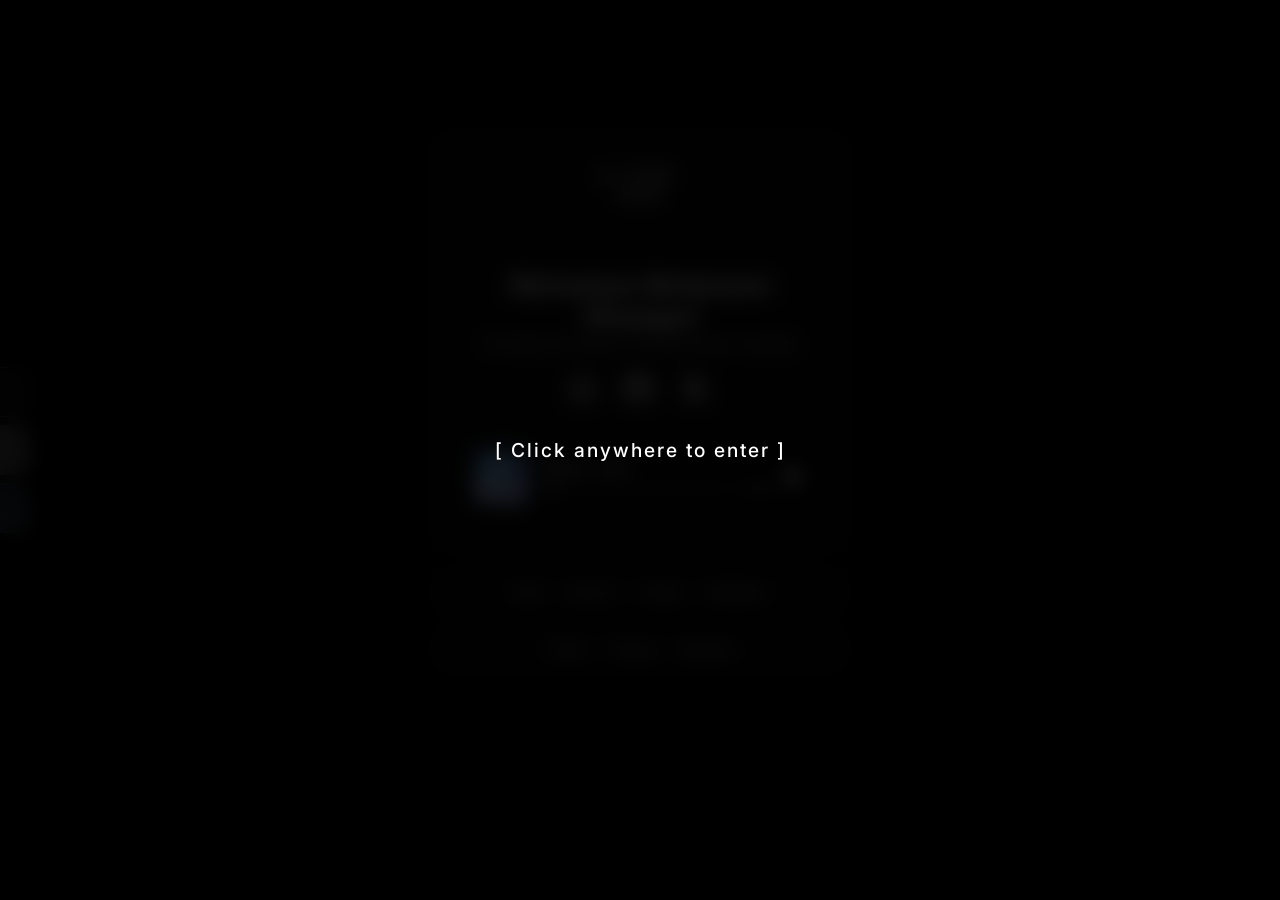
==== protfolio/index.html @ 28dd9b3a "first commit" ====
<!DOCTYPE html>
<html lang="en">

<!-- Mirrored from 0itayra0.github.io/ by HTTrack Website Copier/3.x [XR&CO'2014], Wed, 22 Jul 2026 09:35:37 GMT -->
<!-- Added by HTTrack --><meta http-equiv="content-type" content="text/html;charset=utf-8" /><!-- /Added by HTTrack -->
<head>
    <meta charset="UTF-8">
    <meta name="viewport" content="width=device-width, initial-scale=1.0">
    <title>Akinsanya Akinjuwon Olusegun | Profile</title>
    <link rel="stylesheet" href="style.css">
    <link rel="stylesheet" href="https://cdnjs.cloudflare.com/ajax/libs/font-awesome/6.5.1/css/all.min.css">
    <link rel="stylesheet" href="../cdnjs.cloudflare.com/ajax/libs/font-awesome/6.4.0/css/all.min.css">
</head>
<body>
    <div id="enter-overlay">
        <p>[ Click anywhere to enter ]</p>
    </div>

    <div class="video-container">
        <video autoplay loop muted playsinline id="bg-video">
            <source src="themes/default/background-loop.mp4" type="video/mp4">
        </video>
    </div>

    <div class="theme-drawer">
        <div class="theme-file" onclick="changeTheme('placeholder')">
            <div class="theme-bg" style="background-image: url('themes/placeholder/cyber-cover.html');"></div>
            <span>Placeholder</span>
        </div>
        <div class="theme-file" onclick="changeTheme('chill')">
            <div class="theme-bg" style="background-image: url('themes/chill/chill-cover.webp');"></div>
            <span>Chill Vibes</span>
        </div>
        <div class="theme-file" onclick="changeTheme('default')">
            <div class="theme-bg" style="background-image: url('themes/default/song-cover.webp');"></div>
            <span>Default</span>
        </div>
    </div>
    
    <div class="container">
        
        <div id="home" class="view-section">
            <div class="glass-card">
                <div class="profile-header">
                    <div class="avatar-container">
                        <img src="my-pfp.gif" alt="Profile Avatar" class="avatar">
                    </div>
                    <h1 class="username">Akinsanya Akinjuwon Olusegun</h1>
                    <p class="role">Full-Stack Developer | Bot Developer | Scripter</p>
                </div>

                <div class="social-links">
                    <a href="https://wa.me/2347040189367" target="_blank" class="social-icon" title="WhatsApp"><i class="fa-brands fa-whatsapp"></i></a>
                    <a href="https://github.com/jaylurd" target="_blank" class="social-icon" title="GitHub"><i class="fa-brands fa-github"></i></a>
                    <a href="https://x.com/Akinjuwon71" target="_blank" class="social-icon" title="X"><svg xmlns="http://www.w3.org/2000/svg" width="1em" height="1em" viewBox="0 0 512 512" fill="currentColor" style="vertical-align: -0.125em;"><path d="M389.2 48h70.6L305.6 224.2 487 464H345L233.7 318.6 106.5 464H35.8L200.7 275.5 26.8 48H172.4L272.9 180.9 389.2 48zM364.4 421.8h39.1L151.1 88h-42L364.4 421.8z"/></svg></a>
                </div>

                <div class="audio-player">
                    <img src="themes/default/song-cover.webp" alt="Cover" class="song-cover">
                    <div class="song-info">
                        <span class="song-title">Wizkid - Slow</span>
                        <div class="progress-container">
                            <span class="time current-time">0:00</span>
                            <div class="progress-bar" id="progress-container">
                                <div class="progress" id="progress"></div>
                            </div>
                            <span class="time total-time">2:14</span>
                        </div>
                    </div>
                    <div class="controls">
                        <button id="play-btn"><i class="fa-solid fa-play"></i></button>
                    </div>
                    <audio id="bg-audio" src="themes/default/Wizkid-Slow-(HitDownloadz.com) (4).mp3" loop></audio>
                </div> 
            </div> 

            <div class="legal-card" style="margin-top: 15px;">
                <a href="#bots">Bots</a>
                <a href="#servers">Servers</a>
                <a href="#scripts">Scripts</a>
                <a href="#web">Websites</a>
            </div>

            <div class="legal-card" style="margin-top: 10px;">
                <a href="#terms">Terms</a>
                <a href="#privacy">Privacy</a>
                <a href="#refund">Refunds</a>
            </div>
        </div>

        <div id="bots" class="view-section hidden">
            <div class="glass-page">
                <a href="#home" class="back-btn"><i class="fa-solid fa-arrow-left"></i> Back to Profile</a>
                
                <h1>✦ ﹕ BOT DEVELOPMENT 𓂃 ⊹</h1>
                <p>Current Status: [OPEN]<br>Payment Methods: [Visa / MasterCard / USDT]</p>

                <h3>1. ✦ ﹕ Basic Bots ($10 - $20)</h3>
                <p>Perfect for simple server utilities or fun commands.</p>
                <ul>
                    <li><strong>Features:</strong> Simple text commands, automated replies, basic moderation.</li>
                    <li><strong>Database:</strong> None or Simple JSON</li>
                    <li><strong>Delivery Time:</strong> 1-3 Days.</li>
                    <li><strong>Source Code:</strong> Included.</li>
                </ul>

                <h3>2. ✦ ﹕ Advanced ($25 - $50)</h3>
                <p>Bots that need to remember things or interact with other systems.</p>
                <ul>
                    <li><strong>Features:</strong> Economy systems, leveling/XP systems, ticket systems.</li>
                    <li><strong>Database:</strong> JSON or MongoDB.</li>
                    <li><strong>Delivery Time:</strong> 3-7 Days.</li>
                    <li><strong>Source Code:</strong> Included.</li>
                </ul>

                <h3>3. ✦ ﹕ Complex / API Integrations (Starts at $75+)</h3>
                <p>Custom tools that connect Discord to the outside world.</p>
                <ul>
                    <li><strong>Features:</strong> Complex verification, API fetching, or large projects.</li>
                    <li><strong>Database:</strong> MongoDB.</li>
                    <li><strong>Delivery Time:</strong> 1-2 Weeks.</li>
                    <li><strong>Source Code:</strong> Negotiable.</li>
                </ul>
            </div>
        </div>

        <div id="servers" class="view-section hidden">
            <div class="glass-page">
                <a href="#home" class="back-btn"><i class="fa-solid fa-arrow-left"></i> Back to Profile</a>
                
                <h1>✦ ﹕ SERVER BUILDING 𓂃 ⊹</h1>
                <p>Current Status: [OPEN]<br>Payment Methods: [Visa / MasterCard / USDT]</p>

                <h3>Basic $10 – $20</h3>
                <ul>
                    <li>Basic channel setup (Chats, Voices, Announcements, Rules)</li>
                    <li>Simple roles (Admin, Mod, Member)</li>
                    <li>Standard public bots (MEE6, Dyno)</li>
                    <li>General design work</li>
                </ul>

                <h3>Intermediate $25 – $50</h3>
                <ul>
                    <li>Verification System (Captcha/Roblox link/etc.)</li>
                    <li>Auto-moderation setup</li>
                    <li>Custom welcome messages/embeds</li>
                    <li>Notification system (YouTube/Twitch alerts)</li>
                    <li>Leveling/XP systems</li>
                    <li>Basic Graphic Design (server icon, simple banners)</li>
                </ul>

                <h3>Advanced $50 – $80</h3>
                <ul>
                    <li>Complex Permissions (Ticket systems, giveaways)</li>
                    <li>Onboarding Screen</li>
                    <li>Professional Graphic Design</li>
                    <li>Economy systems (Shop, currency)</li>
                    <li>Webhooks (Auto-posting news)</li>
                </ul>

                <h3>Custom $100+</h3>
                <ul>
                    <li>Custom-Coded Bots</li>
                    <li>Full Custom Graphics Kit</li>
                    <li>Integration with external apps</li>
                    <li>Top Security and Moderation systems</li>
                </ul>
            </div>
        </div>

        <div id="scripts" class="view-section hidden">
            <div class="glass-page">
                <a href="#home" class="back-btn"><i class="fa-solid fa-arrow-left"></i> Back to Profile</a>
                
                <h1>✦ ﹕ SCRIPTING RATES 𓂃 ⊹</h1>
                <p>Current Status: [OPEN]<br>Payment Methods: [Visa / MasterCard / USDT]</p>

                <h3>1. ✦ ﹕ Simple Assets / UI ($10 - $25)</h3>
                <p>Small, standalone scripts that add polish to your game.</p>
                <ul>
                    <li><strong>Examples:</strong> Minor UI, working doors, simple tools, kill bricks.</li>
                    <li><strong>Complexity:</strong> Minimal logic, no datastores.</li>
                    <li><strong>Delivery Time:</strong> 1-2 Days.</li>
                </ul>

                <h3>2. ✦ ﹕ Game Systems ($30 - $60)</h3>
                <p>Core mechanics that drive gameplay.</p>
                <ul>
                    <li><strong>Examples:</strong> Round system, shop system, inventory system, tycoon droppers.</li>
                    <li><strong>Complexity:</strong> Uses DataStores, RemoteEvents.</li>
                    <li><strong>Delivery Time:</strong> 3-5 Days.</li>
                </ul>

                <h3>3. ✦ ﹕ Complex / Full Frameworks (Starts at $80+)</h3>
                <p>Heavy coding for advanced mechanics.</p>
                <ul>
                    <li><strong>Examples:</strong> Custom combat systems, realistic physics, complex vehicles.</li>
                    <li><strong>Complexity:</strong> Modular code, heavy math/CFrame usage.</li>
                    <li><strong>Delivery Time:</strong> 1-2 Weeks.</li>
                </ul>
            </div>
        </div>

        <div id="web" class="view-section hidden">
            <div class="glass-page">
                <a href="#home" class="back-btn"><i class="fa-solid fa-arrow-left"></i> Back to Profile</a>
                
                <h1>✦ ﹕ WEB DEVELOPMENT 𓂃 ⊹</h1>
                <p>Current Status: [OPEN]<br>Payment Methods: [Visa / MasterCard / USDT]</p>

                <h3>1. ✦ ﹕ Static & Landing Pages ($20 - $50)</h3>
                <p>Clean, responsive, and fast websites.</p>
                <ul>
                    <li><strong>Features:</strong> Custom UI/UX, animations, basic contact forms.</li>
                    <li><strong>Tech Stack:</strong> HTML, CSS, Vanilla JS or Node.</li>
                    <li><strong>Delivery Time:</strong> 2-4 Days.</li>
                </ul>

                <h3>2. ✦ ﹕ Dynamic Web Apps ($60 - $90)</h3>
                <p>Interactive websites with state management and API connections.</p>
                <ul>
                    <li><strong>Features:</strong> Multi-page routing, fetching live data, custom search/filtering.</li>
                    <li><strong>Tech Stack:</strong> React, Vite, Node.js.</li>
                    <li><strong>Delivery Time:</strong> 1-2 Weeks.</li>
                </ul>

                <h3>3. ✦ ﹕ Full-Stack / CRM Systems (Starts at $120+)</h3>
                <p>Complete back-office tools, catalogs, or admin dashboards.</p>
                <ul>
                    <li><strong>Features:</strong> Secure admin panels, stock tracking, user authentication, databases.</li>
                    <li><strong>Tech Stack:</strong> React, Vite, Node.js, MongoDB.</li>
                    <li><strong>Delivery Time:</strong> 2-4 Weeks.</li>
                </ul>
            </div>
        </div>

        <div id="terms" class="view-section hidden">
            <div class="glass-page">
                <a href="#home" class="back-btn"><i class="fa-solid fa-arrow-left"></i> Back to Profile</a>
                
                <h1>✦ ﹕ TERMS OF SERVICE 𓂃 ⊹</h1>
                <p>Please read the following terms carefully before using or purchasing my services. By purchasing my services, you confirm that you are at least 13 years of age (or the minimum age required by Discord/Roblox in your country) and have the permission of a parent or guardian if you are under 18.</p>
        
                <h2>1. ✦ ﹕ Usage Agreement</h2>
                <p>By using my bots, purchasing custom instances, or commissioning setups, you agree to:</p>
                <ul>
                    <li>Not attempt to exploit, crash, or abuse any APIs or systems provided.</li>
                    <li>Not use the services for illegal activities, raiding, hate speech, or to violate Discord's or Roblox's Terms of Service.</li>
                    <li>Provide clear instructions and necessary assets before development/building begins.</li>
                    <li>Report any major bugs directly to me rather than abusing them.</li>
                </ul>
        
                <h2>2. ✦ ﹕ Intellectual Property</h2>
                <p>Regarding usage rights and ownership:</p>
                <ul>
                    <li><strong>Bots & Scripts:</strong> You receive a non-exclusive, non-transferable license to use the bot/script in your specific project. You do not own the source code unless specifically agreed upon and paid for.</li>
                    <li><strong>Servers:</strong> You receive the rights to use the server for your community, but you may not save it as a template to resell.</li>
                    <li><strong>Reselling:</strong> You may not resell or redistribute any bots, scripts, or templates to others.</li>
                    <li><strong>Showcase:</strong> I reserve the right to post screenshots or code snippets of the design/project in my portfolio (sensitive info blurred).</li>
                </ul>
        
                <h2>3. ✦ ﹕ Maintenance & Revisions</h2>
                <ul>
                    <li><strong>Bots & Scripts:</strong> If a bug is found that is my fault, I will fix it for free. I am not responsible for breakages due to external platform updates or your own edits to the source code.</li>
                    <li><strong>Servers:</strong> You are entitled to 2 rounds of minor revisions for free. Major structural changes mid-build require an extra fee.</li>
                </ul>
        
                <h2>4. ✦ ﹕ Termination</h2>
                <ul>
                    <li>I reserve the right to revoke your access, cancel a commission, or blacklist you from my services if you are found violating these terms, scamming, attempting a chargeback, or any other reason at my sole discretion.</li>
                </ul>

                <h2>5. ✦ ﹕ Limitation of Liability</h2>
                <ul>
                    <li>All services, bots, and scripts are provided "as is" without warranty of any kind. I am not liable for any account bans, server damage, data loss, or secondary damages that occur from the use of my services.</li>
                </ul>
            </div>
        </div>

        <div id="privacy" class="view-section hidden">
            <div class="glass-page">
                <a href="#home" class="back-btn"><i class="fa-solid fa-arrow-left"></i> Back to Profile</a>
                
                <h1>✦ ﹕ PRIVACY POLICY 𓂃 ⊹</h1>

                <h2>1. ✦ ﹕ Data Collection</h2>
                <p>To function correctly and provide customized services, my applications (such as custom Discord bots) may store the following information:</p>
                <ul>
                    <li><strong>User Information:</strong> User IDs and usernames to track balances, warnings, or specific permissions within a server.</li>
                    <li><strong>Server Information:</strong> Server IDs to manage unique settings per server instance.</li>
                    <li><strong>Log Data:</strong> Other minor, non-personal information required for standard functionality and error tracking.</li>
                </ul>
        
                <h2>2. ✦ ﹕ Data Usage</h2>
                <p>The collected data is used strictly for the operation, maintenance, and improvement of the provided services. I do not, under any circumstances, sell your data to third parties.</p>
        
                <h2>3. ✦ ﹕ Data Deletion & Wiping</h2>
                <p>If you wish to have your data, or your server's data, entirely wiped from my databases, please contact me directly. <strong>Please note that this action is permanent and non-restorable.</strong></p>

                <h2>4. ✦ ﹕ Third-Party Platforms</h2>
                <p>Because my services operate on third-party platforms (e.g., Discord, Roblox), your data is also subject to their respective Privacy Policies and Terms of Service. I am not responsible for how these platforms process your data.</p>
            </div>
        </div>

        <div id="refund" class="view-section hidden">
            <div class="glass-page">
                <a href="#home" class="back-btn"><i class="fa-solid fa-arrow-left"></i> Back to Profile</a>
                
                <h1>✦ ﹕ REFUND POLICY 𓂃 ⊹</h1>

                <h2>1. ✦ ﹕ General Payment Terms</h2>
                <ul>
                    <li>All completed commissions are final once the service, server, script, or source code is delivered, unless a critical error occurs on my end that cannot be resolved.</li>
                    <li>For all custom commissions (Bots, Servers, Scripts, Websites), a <strong>50% deposit</strong> is required before any work begins.</li>
                    <li>Revoking a payment (chargeback) will result in an immediate and permanent blacklist from all my services.</li>
                </ul>
        
                <h2>2. ✦ ﹕ Cancellations</h2>
                <ul>
                    <li>If you choose to cancel the order after work has started and significant progress has been made, the 50% deposit is <strong>not refunded</strong>.</li>
                    <li>If I am unable to complete the commission for any reason on my end, you will receive a full refund, including the initial deposit.</li>
                </ul>
        
                <h2>3. ✦ ﹕ Delivery & Ownership</h2>
                <ul>
                    <li>Server ownership (or template links) and final source code files are transferred <strong>only after</strong> the full remaining payment is received.</li>
                </ul>
            </div>
        </div>
    <script src="script.js"></script>
</body>

<!-- Mirrored from 0itayra0.github.io/ by HTTrack Website Copier/3.x [XR&CO'2014], Wed, 22 Jul 2026 09:36:48 GMT -->
</html>
---- protfolio/style.css ----
@import url('https://fonts.googleapis.com/css2?family=Inter:wght@400;500;600&amp;display=swap');

* {
    margin: 0;
    padding: 0;
    box-sizing: border-box;
    font-family: 'Inter', sans-serif;
    color: #ffffff;
}

body, html {
    height: 100%;
    overflow: hidden; 
}

/* Fullscreen Background Video */
.video-container {
    position: fixed;
    top: 0;
    left: 0;
    width: 100%;
    height: 100%;
    z-index: -1;
    background-color: #000; 
}

#bg-video {
    width: 100vw;
    height: 100vh;
    object-fit: cover; 
    opacity: 0.8; 
}

/* Center the card and allow page scrolling */
.container {
    display: flex;
    flex-direction: column;
    gap: 20px;
    align-items: center;
    height: 100vh;
    overflow-y: auto; 
    padding: 40px 0;
}

/* Glassmorphism Effect */
.glass-card {
    background: rgba(30, 30, 30, 0.4); 
    backdrop-filter: blur(16px); 
    -webkit-backdrop-filter: blur(16px); 
    border: 1px solid rgba(255, 255, 255, 0.1);
    border-radius: 20px;
    padding: 35px 30px;
    width: 90%;
    max-width: 420px;
    text-align: center;
    box-shadow: 0 8px 32px 0 rgba(0, 0, 0, 0.5);
}

/* Profile Elements */
.avatar-container {
    position: relative;
    width: 90px;
    height: 90px;
    margin: 0 auto 15px auto;
}

.avatar {
    width: 100%;
    height: 100%;
    border-radius: 50%;
    object-fit: cover;
    box-shadow: 0 0 15px rgba(0,0,0,0.5);
}

.avatar-decoration {
    position: absolute;
    top: -15%; 
    left: -15%;
    width: 130%;
    height: 130%;
    pointer-events: none;
}

.username {
    font-size: 1.6rem;
    font-weight: 600;
    letter-spacing: 0.5px;
}

.role {
    font-size: 0.9rem;
    color: #aaaaaa;
    margin-top: 4px;
    margin-bottom: 20px;
}

/* Social Icons */
.social-links {
    margin-bottom: 30px;
}

.social-icon {
    font-size: 1.8rem;
    margin: 0 12px;
    transition: color 0.2s, transform 0.2s;
    text-decoration: none;
}

.social-icon:hover {
    color: #b3b3b3;
    transform: scale(1.1);
}

/* Audio Player */
.audio-player {
    display: flex;
    align-items: center;
    background: rgba(0, 0, 0, 0.4);
    padding: 12px;
    border-radius: 12px;
    gap: 12px;
    border: 1px solid rgba(255, 255, 255, 0.05);
}

.song-cover {
    width: 55px;
    height: 55px;
    border-radius: 8px;
    object-fit: cover;
    flex-shrink: 0;
}

.song-info {
    flex-grow: 1;
    text-align: left;
}

.song-title {
    font-size: 0.85rem;
    font-weight: 500;
    display: block;
    margin-bottom: 6px;
}

.progress-container {
    display: flex;
    align-items: center;
    gap: 8px;
    font-size: 0.7rem;
    color: #888;
}

.progress-bar {
    flex-grow: 1;
    height: 4px;
    background: rgba(255, 255, 255, 0.2);
    border-radius: 2px;
    cursor: pointer;
    position: relative;
}

.progress {
    width: 0%;
    height: 100%;
    background: #ffffff;
    border-radius: 2px;
    transition: width 0.1s linear;
}

.controls button {
    background: none;
    border: none;
    color: #fff;
    font-size: 1.2rem;
    cursor: pointer;
    padding: 5px;
    transition: transform 0.2s;
}

.controls button:hover {
    transform: scale(1.1);
}

/* Entrance Overlay */
#enter-overlay {
    position: fixed;
    top: 0; 
    left: 0; 
    width: 100%; 
    height: 100%;
    background: rgba(0, 0, 0, 0.85);
    backdrop-filter: blur(10px);
    color: white;
    display: flex;
    align-items: center;
    justify-content: center;
    z-index: 9999;
    cursor: pointer;
    font-size: 1.2rem;
    font-weight: 500;
    letter-spacing: 2px;
    transition: opacity 0.5s ease;
}

/* Legal Links - Secondary Glass Card */
.legal-card {
    background: rgba(30, 30, 30, 0.4);
    backdrop-filter: blur(16px);
    -webkit-backdrop-filter: blur(16px);
    border: 1px solid rgba(255, 255, 255, 0.1);
    border-radius: 15px;
    padding: 15px 20px;
    width: 90%;
    max-width: 420px; 
    box-shadow: 0 8px 32px 0 rgba(0, 0, 0, 0.5);
    display: flex;
    justify-content: center;
    gap: 25px; 
}

.legal-card a {
    font-size: 0.8rem;
    font-weight: 500;
    color: #aaaaaa;
    text-decoration: none;
    transition: color 0.2s ease;
}

.legal-card a:hover {
    color: #ffffff;
}

/* Document Page Overrides */
.glass-page {
    background: rgba(30, 30, 30, 0.6); 
    backdrop-filter: blur(20px);
    -webkit-backdrop-filter: blur(20px);
    border: 1px solid rgba(255, 255, 255, 0.1);
    border-radius: 20px;
    padding: 50px 60px;
    width: 90%;
    max-width: 850px; 
    box-shadow: 0 8px 32px 0 rgba(0, 0, 0, 0.5);
    margin: 0 auto;
    text-align: left; 
}

.glass-page h1 {
    font-size: 2rem;
    color: #ffffff;
    text-align: center;
    margin-bottom: 40px;
    letter-spacing: 1px;
}

.glass-page h2 {
    font-size: 1.4rem;
    color: #ffffff;
    margin-top: 40px;
    margin-bottom: 10px;
    border-bottom: 1px solid rgba(255, 255, 255, 0.1);
    padding-bottom: 10px;
}

.glass-page h3 {
    font-size: 1.1rem;
    color: #cccccc;
    margin-top: 25px;
    margin-bottom: 10px;
    font-weight: 500;
}

.glass-page p, .glass-page ul {
    font-size: 0.95rem;
    color: #aaaaaa;
    line-height: 1.7;
    margin-bottom: 15px;
}

.glass-page ul {
    padding-left: 20px;
}

.glass-page li {
    margin-bottom: 8px;
}

/* The Back Button */
.back-btn {
    display: inline-block;
    color: #fff;
    text-decoration: none;
    background: rgba(255, 255, 255, 0.1);
    padding: 10px 20px;
    border-radius: 10px;
    margin-bottom: 30px;
    transition: background 0.2s;
}

.back-btn:hover {
    background: rgba(255, 255, 255, 0.2);
}

/* SPA Routing & Animations */
.view-section {
    width: 100%;
    display: flex;
    flex-direction: column;
    align-items: center;
    animation: fadeIn 0.4s ease-out forwards;
}

#home.view-section {
    justify-content: center;
    min-height: 80vh; 
}

/* This is the magic class that hides the unused tabs */
.hidden {
    display: none !important;
}

@keyframes fadeIn {
    from { opacity: 0; transform: translateY(15px); }
    to { opacity: 1; transform: translateY(0); }
}

/* --- Theme Drawer (Tucked Filing Cabinet) --- */
.theme-drawer {
    position: fixed;
    left: 0px; 
    top: 50%;
    transform: translateY(-50%);
    display: flex;
    flex-direction: column;
    gap: 8px; /* Clean spacing between tabs */
    z-index: 100;
}

.theme-file {
    width: 180px;
    height: 50px;
    background: rgba(20, 20, 20, 0.8); /* Solid dark base so video doesn't bleed through */
    border: 1px solid rgba(255, 255, 255, 0.3); /* Strong, solid border */
    border-left: none; /* Merges perfectly with screen edge */
    border-radius: 0 15px 15px 0; 
    transform: translateX(-150px); /* THE TUCK: Hides 150px off-screen, leaves 30px sliver */
    padding: 0 20px;
    cursor: pointer;
    transition: transform 0.4s cubic-bezier(0.2, 0.8, 0.2, 1); /* Smooth snap */
    box-shadow: 4px 4px 15px rgba(0,0,0,0.5);
    display: flex;
    align-items: center;
    justify-content: center;
    position: relative;
    overflow: hidden; /* Keeps the faint image inside the rounded borders */
}

/* Zero Gap Slide-Out */
.theme-file:hover {
    transform: translateX(0); /* Slides exactly to the edge of the screen */
}

/* The Faint Cover Image Background */
.theme-bg {
    position: absolute;
    top: 0; 
    left: 0; 
    right: 0; 
    bottom: 0;
    background-size: cover;
    background-position: center;
    opacity: 0.25; /* Makes it faint! */
    z-index: 0;
    transition: opacity 0.3s;
}

.theme-file:hover .theme-bg {
    opacity: 0.5; /* Makes the image glow slightly when pulled out */
}

/* Theme Text styling */
.theme-file span {
    position: relative;
    z-index: 1; /* Keeps text above the faint image */
    font-size: 0.9rem;
    font-weight: 600;
    color: #ffffff;
    white-space: nowrap;
    letter-spacing: 0.5px;
    text-shadow: 0 2px 4px rgba(0,0,0,0.8); /* Drop shadow so text is always readable */
}
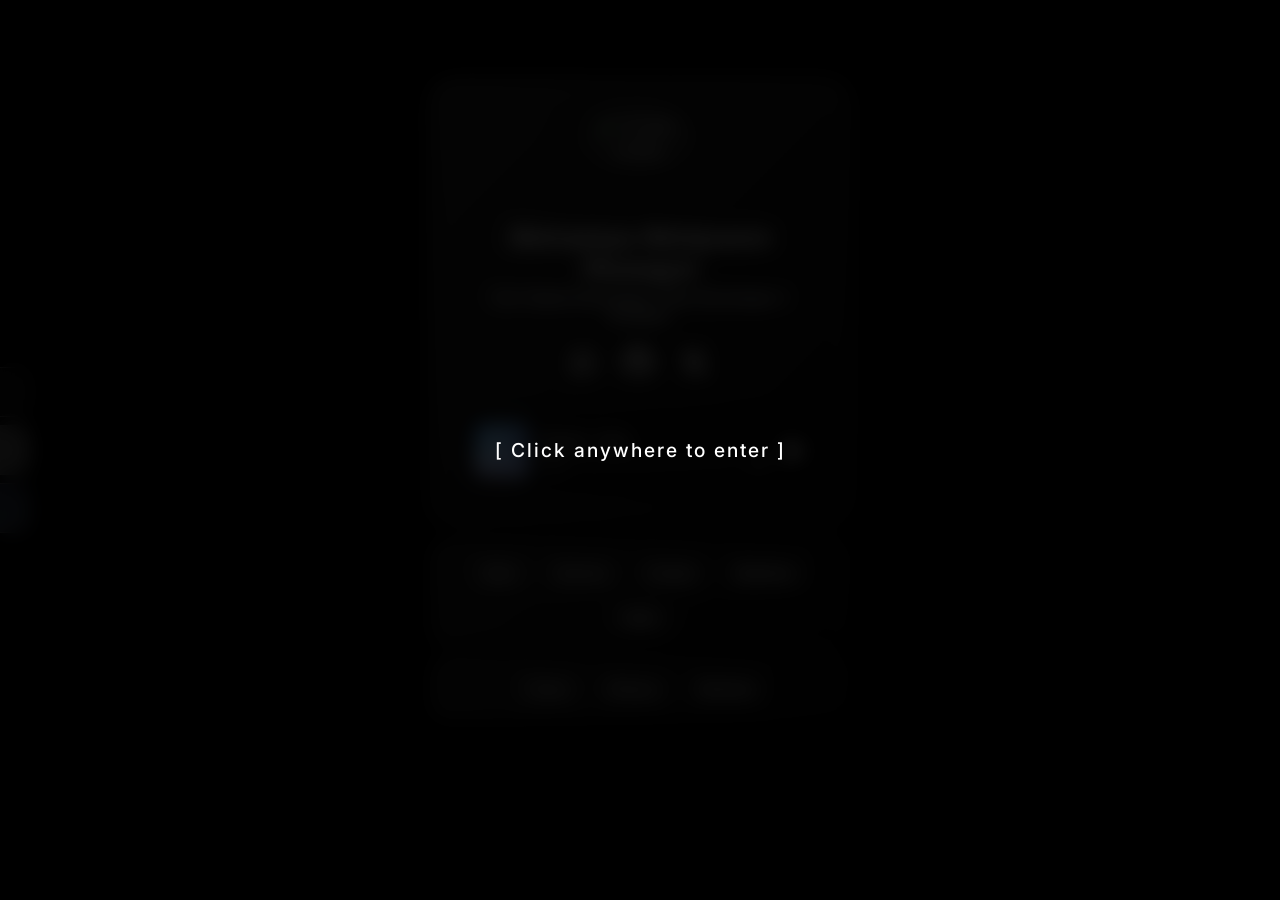
==== commit c1fea86f: "Add Application Development section with all tiers" ====
--- a/protfolio/index.html
+++ b/protfolio/index.html
@@ -79,6 +79,7 @@
                 <a href="#servers">Servers</a>
                 <a href="#scripts">Scripts</a>
                 <a href="#web">Websites</a>
+                <a href="#apps">Apps</a>
             </div>
 
             <div class="legal-card" style="margin-top: 10px;">
@@ -234,6 +235,58 @@
             </div>
         </div>
 
+        <div id="apps" class="view-section hidden">
+            <div class="glass-page">
+                <a href="#home" class="back-btn"><i class="fa-solid fa-arrow-left"></i> Back to Profile</a>
+                
+                <h1>✦ ﹕ APPLICATION DEVELOPMENT 𓂃 ⊹</h1>
+                <p>Current Status: 🟢 [OPEN]<br>Payment Methods: [Visa / MasterCard / USDT]</p>
+
+                <h3>1. ✦ ﹕ MVP & Prototype Apps ($50 - $100)</h3>
+                <p>Turn your idea into a functional prototype ready for testing or pitching.</p>
+                <ul>
+                    <li><strong>Includes:</strong> Modern UI/UX Design, Responsive Screens, User Authentication, Basic Navigation, Local Data Storage, API Integration (if needed).</li>
+                    <li><strong>Tech Stack:</strong> React Native (Expo) • Flutter • Firebase</li>
+                    <li><strong>Delivery Time:</strong> 3-7 Days.</li>
+                </ul>
+
+                <h3>2. ✦ ﹕ Mobile Applications ($120 - $250)</h3>
+                <p>Custom Android and iOS applications built for performance and scalability.</p>
+                <ul>
+                    <li><strong>Includes:</strong> Cross-Platform Development, Authentication & User Profiles, Push Notifications, API Integration, Secure Data Storage, Responsive UI, Performance Optimization.</li>
+                    <li><strong>Tech Stack:</strong> React Native • Expo • Node.js • Firebase</li>
+                    <li><strong>Delivery Time:</strong> 1-3 Weeks.</li>
+                </ul>
+
+                <h3>3. ✦ ﹕ Full-Scale App Solutions (Starts at $300+)</h3>
+                <p>Complete mobile applications with powerful backend systems and admin dashboards.</p>
+                <ul>
+                    <li><strong>Includes:</strong> Custom Admin Panel, User Management, Real-Time Features, Payment Gateway Integration, Cloud Database, Analytics Dashboard, File Uploads, Scalable Backend APIs, App Store & Play Store Deployment Support.</li>
+                    <li><strong>Tech Stack:</strong> React Native • Expo • Node.js • MongoDB • Firebase</li>
+                    <li><strong>Delivery Time:</strong> 2-6 Weeks.</li>
+                </ul>
+
+                <h3>4. ✦ ﹕ AI-Powered Applications (Starts at $350+)</h3>
+                <p>Intelligent applications enhanced with AI to automate tasks and improve user experiences.</p>
+                <ul>
+                    <li><strong>Includes:</strong> AI Chatbots & Assistants, AI Content Generation, Image & Text Processing, Smart Search, Workflow Automation, Custom AI Integrations.</li>
+                    <li><strong>Tech Stack:</strong> React Native • Node.js • OpenAI APIs • Firebase • MongoDB</li>
+                    <li><strong>Delivery Time:</strong> 2-6 Weeks.</li>
+                </ul>
+
+                <h2>✦ ﹕ Why Choose Me?</h2>
+                <ul>
+                    <li>✓ Modern & Scalable Architecture</li>
+                    <li>✓ Clean, Maintainable Code</li>
+                    <li>✓ Cross-Platform Development</li>
+                    <li>✓ Fast Communication & Updates</li>
+                    <li>✓ Post-Launch Support</li>
+                    <li>✓ Source Code Included</li>
+                </ul>
+                <p><strong>Have an app idea?</strong> Share your requirements, and I'll provide a custom quote and development plan.</p>
+            </div>
+        </div>
+
         <div id="terms" class="view-section hidden">
             <div class="glass-page">
                 <a href="#home" class="back-btn"><i class="fa-solid fa-arrow-left"></i> Back to Profile</a>
--- a/protfolio/style.css
+++ b/protfolio/style.css
@@ -44,16 +44,23 @@
 
 /* Glassmorphism Effect */
 .glass-card {
-    background: rgba(30, 30, 30, 0.4); 
-    backdrop-filter: blur(16px); 
-    -webkit-backdrop-filter: blur(16px); 
-    border: 1px solid rgba(255, 255, 255, 0.1);
-    border-radius: 20px;
+    background: linear-gradient(135deg, rgba(255, 255, 255, 0.12), rgba(255, 255, 255, 0.03)); 
+    backdrop-filter: blur(24px); 
+    -webkit-backdrop-filter: blur(24px); 
+    border: 1px solid rgba(255, 255, 255, 0.2);
+    border-radius: 24px;
     padding: 35px 30px;
     width: 90%;
     max-width: 420px;
     text-align: center;
-    box-shadow: 0 8px 32px 0 rgba(0, 0, 0, 0.5);
+    box-shadow: 0 20px 50px rgba(0, 0, 0, 0.6), 0 0 30px rgba(255, 255, 255, 0.08), inset 0 1px 1px rgba(255, 255, 255, 0.3);
+    transition: transform 0.4s cubic-bezier(0.175, 0.885, 0.32, 1.275), box-shadow 0.4s ease, border-color 0.4s ease;
+}
+
+.glass-card:hover {
+    transform: translateY(-6px) scale(1.015);
+    border-color: rgba(255, 255, 255, 0.4);
+    box-shadow: 0 30px 65px rgba(0, 0, 0, 0.7), 0 0 45px rgba(255, 255, 255, 0.18), inset 0 1px 2px rgba(255, 255, 255, 0.4);
 }
 
 /* Profile Elements */
@@ -69,7 +76,14 @@
     height: 100%;
     border-radius: 50%;
     object-fit: cover;
-    box-shadow: 0 0 15px rgba(0,0,0,0.5);
+    border: 2px solid rgba(255, 255, 255, 0.3);
+    box-shadow: 0 0 20px rgba(255, 255, 255, 0.25), 0 0 40px rgba(0, 0, 0, 0.5);
+    transition: transform 0.3s ease, box-shadow 0.3s ease;
+}
+
+.avatar:hover {
+    transform: scale(1.05);
+    box-shadow: 0 0 30px rgba(255, 255, 255, 0.4), 0 0 50px rgba(255, 255, 255, 0.2);
 }
 
 .avatar-decoration {
@@ -88,9 +102,12 @@
 }
 
 .role {
-    font-size: 0.9rem;
-    color: #aaaaaa;
-    margin-top: 4px;
+    font-size: 0.92rem;
+    font-weight: 500;
+    color: #f1f5f9;
+    letter-spacing: 0.6px;
+    text-shadow: 0 0 10px rgba(255, 255, 255, 0.3);
+    margin-top: 6px;
     margin-bottom: 20px;
 }
 
@@ -204,30 +221,46 @@
 
 /* Legal Links - Secondary Glass Card */
 .legal-card {
-    background: rgba(30, 30, 30, 0.4);
-    backdrop-filter: blur(16px);
-    -webkit-backdrop-filter: blur(16px);
-    border: 1px solid rgba(255, 255, 255, 0.1);
-    border-radius: 15px;
-    padding: 15px 20px;
+    background: linear-gradient(135deg, rgba(255, 255, 255, 0.1), rgba(255, 255, 255, 0.02));
+    backdrop-filter: blur(20px);
+    -webkit-backdrop-filter: blur(20px);
+    border: 1px solid rgba(255, 255, 255, 0.18);
+    border-radius: 18px;
+    padding: 14px 20px;
     width: 90%;
     max-width: 420px; 
-    box-shadow: 0 8px 32px 0 rgba(0, 0, 0, 0.5);
+    box-shadow: 0 15px 35px rgba(0, 0, 0, 0.5), inset 0 1px 1px rgba(255, 255, 255, 0.2);
     display: flex;
     justify-content: center;
-    gap: 25px; 
+    gap: 12px; 
+    flex-wrap: wrap;
+    transition: transform 0.3s cubic-bezier(0.175, 0.885, 0.32, 1.275), box-shadow 0.3s ease, border-color 0.3s ease;
+}
+
+.legal-card:hover {
+    transform: translateY(-3px);
+    border-color: rgba(255, 255, 255, 0.35);
+    box-shadow: 0 20px 45px rgba(0, 0, 0, 0.6), 0 0 25px rgba(255, 255, 255, 0.12);
 }
 
 .legal-card a {
-    font-size: 0.8rem;
-    font-weight: 500;
-    color: #aaaaaa;
+    font-size: 0.82rem;
+    font-weight: 600;
+    color: #dddddd;
     text-decoration: none;
-    transition: color 0.2s ease;
+    padding: 7px 14px;
+    border-radius: 10px;
+    background: rgba(255, 255, 255, 0.06);
+    border: 1px solid rgba(255, 255, 255, 0.1);
+    transition: all 0.25s ease;
 }
 
 .legal-card a:hover {
     color: #ffffff;
+    background: rgba(255, 255, 255, 0.22);
+    border-color: rgba(255, 255, 255, 0.45);
+    transform: translateY(-2px);
+    box-shadow: 0 5px 15px rgba(0, 0, 0, 0.3), 0 0 12px rgba(255, 255, 255, 0.25);
 }
 
 /* Document Page Overrides */
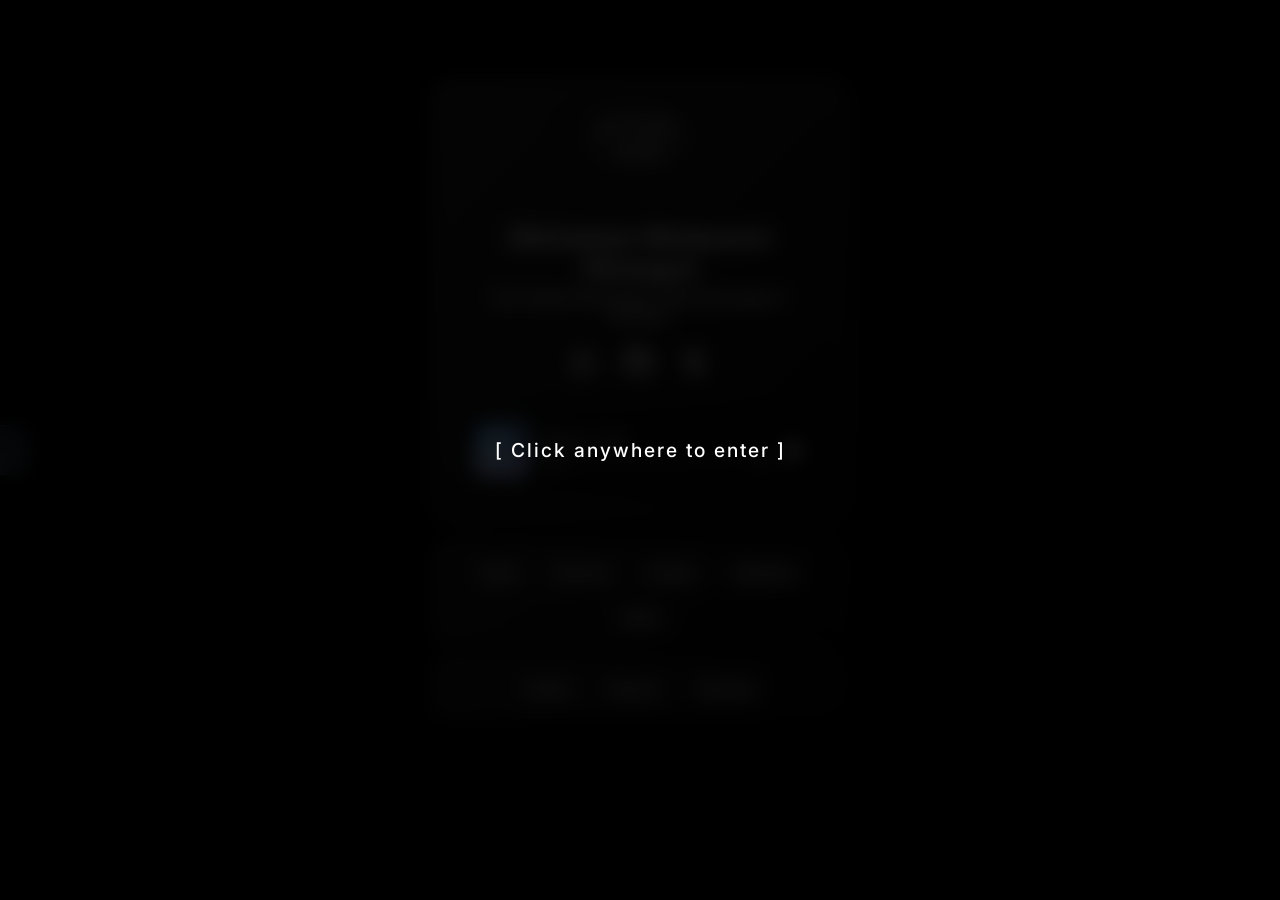
==== commit d9264a46: "Remove Placeholder and Chill Vibes theme buttons" ====
--- a/protfolio/index.html
+++ b/protfolio/index.html
@@ -23,14 +23,6 @@
     </div>
 
     <div class="theme-drawer">
-        <div class="theme-file" onclick="changeTheme('placeholder')">
-            <div class="theme-bg" style="background-image: url('themes/placeholder/cyber-cover.html');"></div>
-            <span>Placeholder</span>
-        </div>
-        <div class="theme-file" onclick="changeTheme('chill')">
-            <div class="theme-bg" style="background-image: url('themes/chill/chill-cover.webp');"></div>
-            <span>Chill Vibes</span>
-        </div>
         <div class="theme-file" onclick="changeTheme('default')">
             <div class="theme-bg" style="background-image: url('themes/default/song-cover.webp');"></div>
             <span>Default</span>
@@ -273,16 +265,6 @@
                     <li><strong>Tech Stack:</strong> React Native • Node.js • OpenAI APIs • Firebase • MongoDB</li>
                     <li><strong>Delivery Time:</strong> 2-6 Weeks.</li>
                 </ul>
-
-                <h2>✦ ﹕ Why Choose Me?</h2>
-                <ul>
-                    <li>✓ Modern & Scalable Architecture</li>
-                    <li>✓ Clean, Maintainable Code</li>
-                    <li>✓ Cross-Platform Development</li>
-                    <li>✓ Fast Communication & Updates</li>
-                    <li>✓ Post-Launch Support</li>
-                    <li>✓ Source Code Included</li>
-                </ul>
                 <p><strong>Have an app idea?</strong> Share your requirements, and I'll provide a custom quote and development plan.</p>
             </div>
         </div>
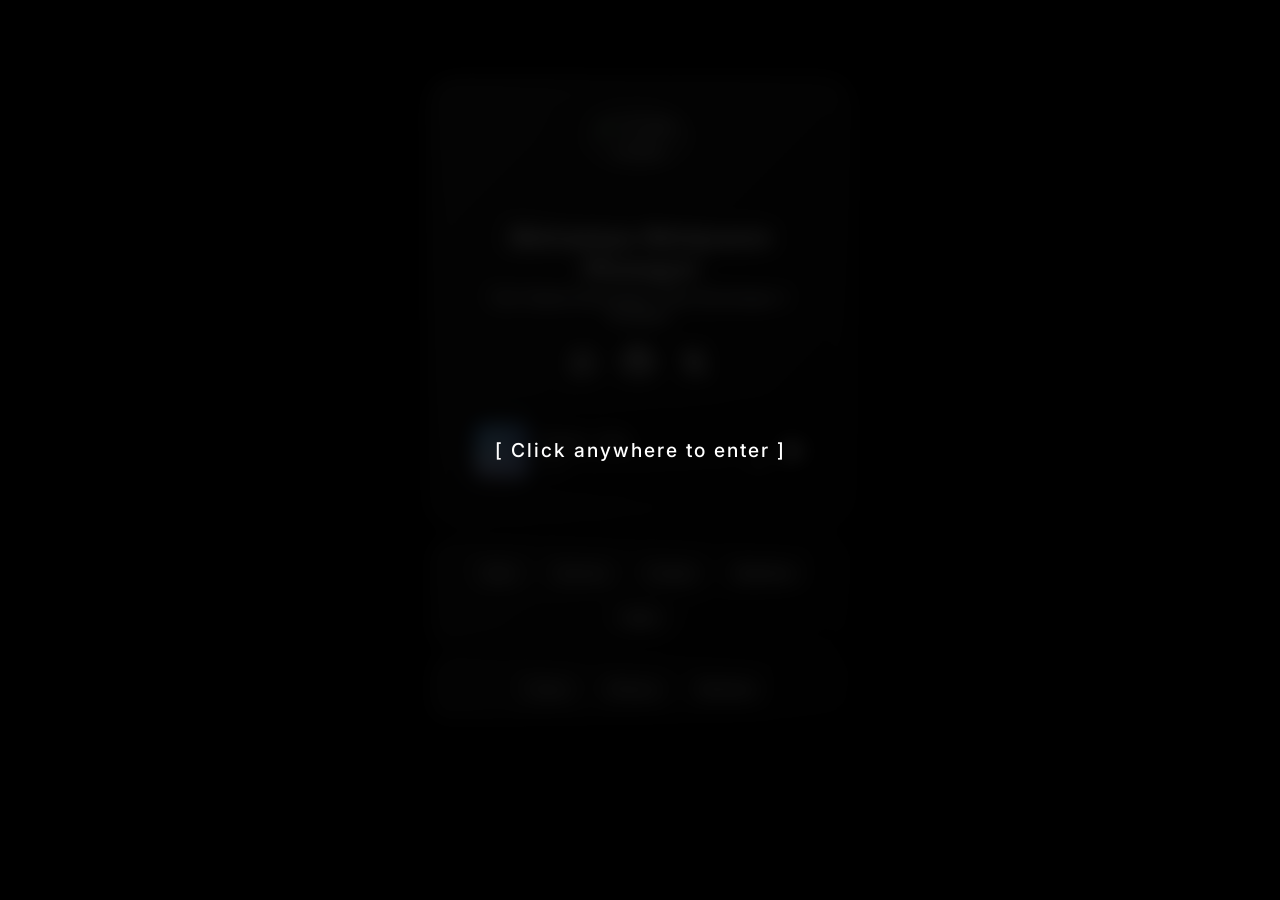
==== commit 9c57a968: "Remove theme drawer completely and clean up unused themes" ====
--- a/protfolio/index.html
+++ b/protfolio/index.html
@@ -22,13 +22,7 @@
         </video>
     </div>
 
-    <div class="theme-drawer">
-        <div class="theme-file" onclick="changeTheme('default')">
-            <div class="theme-bg" style="background-image: url('themes/default/song-cover.webp');"></div>
-            <span>Default</span>
-        </div>
-    </div>
-    
+
     <div class="container">
         
         <div id="home" class="view-section">
